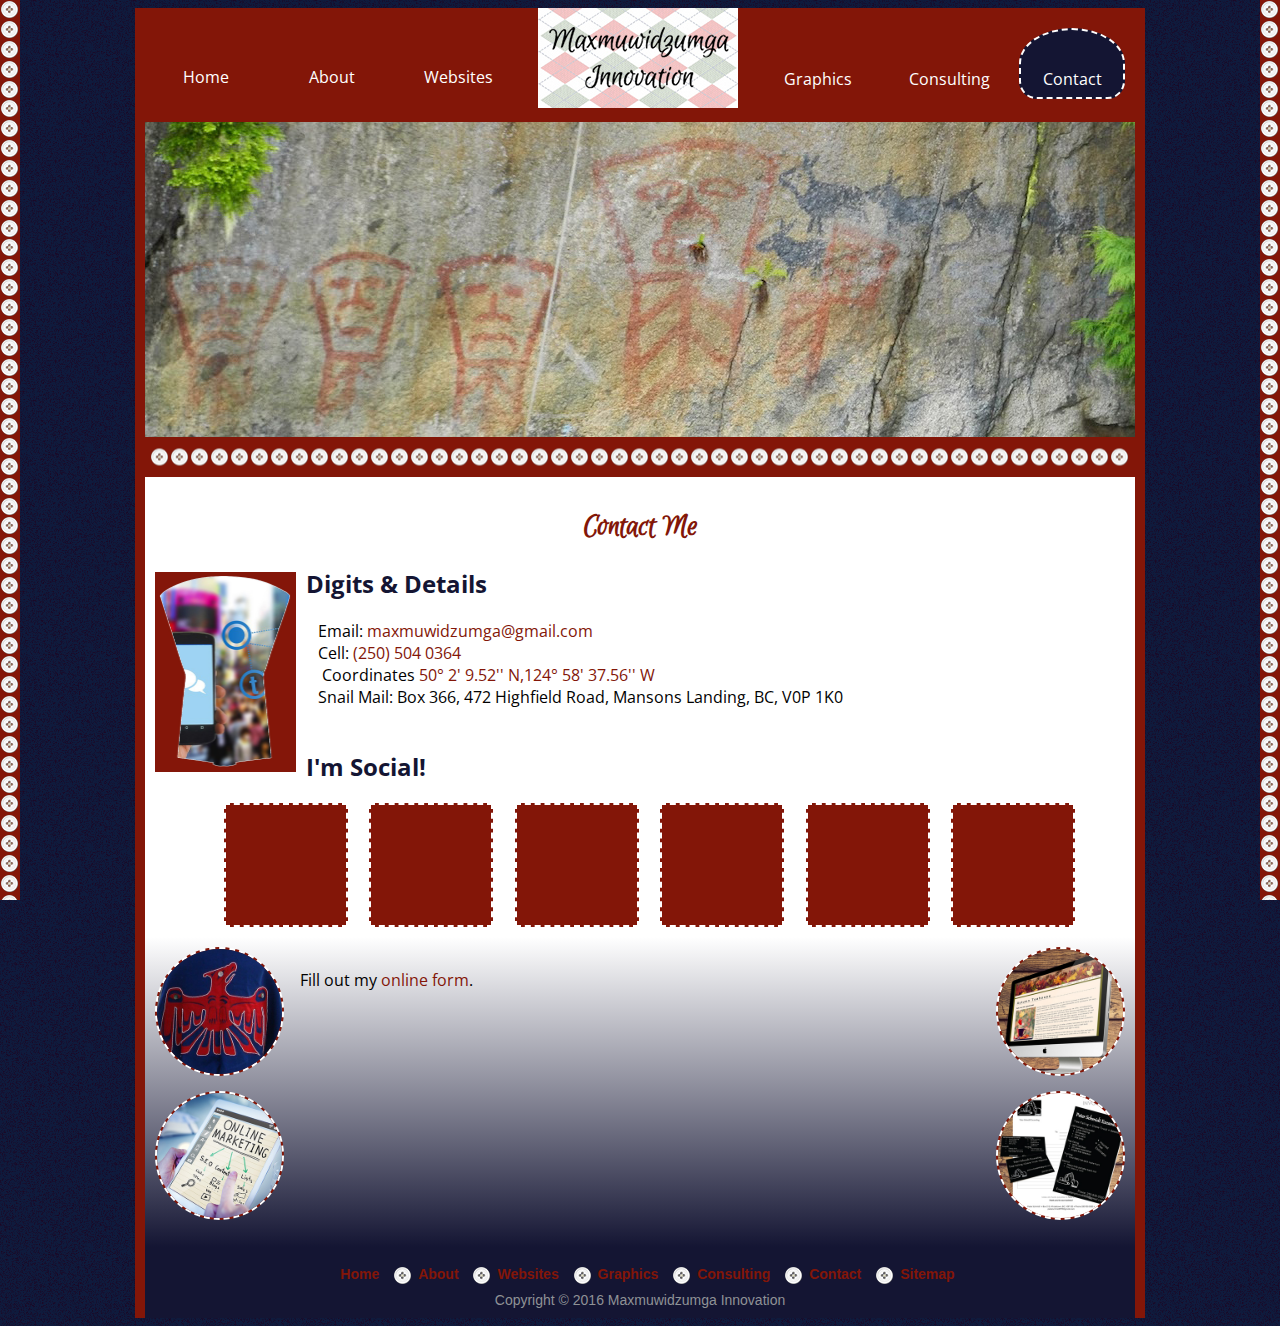
==== contact.html @ 0b85b28d "Added files via upload" ====
<!doctype html>
<html>
<head>
	<meta charset="UTF-8">
	<meta name="description" content="Take the next step! Connect with Maxmuwidzumga Innovation via email, snail mail or telephone. We're social! Follow us on Facebook, Twitter, LinkedIn, etc.">
    <meta name="keywords" content="aboriginal company, telephone, email, snail mail, social media, Indigenous, follow us, location, Indigenous technology, discuss your needs">
	<meta name="author" content="Carla Voyageur"> 
    <meta name="robots" content="index,follow">
    <!-- Contact Maxmuwidzumga Innovation, map, connect with us -->
    <title>Contact Us | Maxmuwidzumga Innovation</title>
    <link href="final.css" rel="stylesheet" type="text/css">
    <link href='https://fonts.googleapis.com/css?family=Euphoria+Script%7COpen+Sans' rel='stylesheet' type='text/css'>
</head>

<body>
<div id="border-left"></div>
<div id="border-right"></div>

<header>
	
<nav>
  <ul id="left">
	<li><a href="index.html" title="Home"><br>Home</a></li>
    <li><a href="about.html" title="About"><br>About</a></li>
    <li><a href="websites.html" title="Websites"><br>Websites</a></li>
  </ul>
  
  <a href="index.html" title="home"><img id="logo" src="images/logo.jpg" width="200" height="100" alt="Maxmuwidzumga Innovation logo" title="Maxmuwidzumga Innovation - Return to homepage"></a>
  
  <ul id="right">
  	<li><a href="graphics.html" title="Graphics"><br>Graphics</a></li>
    <li><a href="consulting.html" title="Consulting"><br>Consulting</a></li>
    <li><a class="active" href="contact.html" title="Contact"><br>Contact</a></li>
  </ul>
</nav> 

</header>

<div class="banner">
	<img src="images/pictographs-banner.jpg" width="990" height="315" alt="Maxmuwidzumga Innovation banner" title="Pictographs from Kingcome Inlet, BC">
    <hr>
</div>

<main>
  <h1>Contact Me</h1>
  <img class="floatLeft" src="images/copper-contact.jpg" width="565" height="800" alt="Contact - Maxmuwidzuma Innovation" title="How to get in touch with Maxmuwidzumga"> 

<h2 class="animated bounce">Digits & Details</h2>
<div class="entypo-paper-plane">&nbsp;&nbsp; Email: <a href="mailto:max&#109;uw&#105;&#100;z&#117;mg&#97;&#64;&#103;&#109;&#97;&#105;&#108;&#46;&#99;&#111;&#109;">max&#109;uw&#105;&#100;z&#117;mg&#97;&#64;&#103;&#109;&#97;&#105;&#108;&#46;&#99;&#111;&#109;</a></div>
<div class="entypo-phone">&nbsp;&nbsp; Cell: <a href="tel:250-504-0364" target="new">(250) 504 0364</a></div>
<div class="entypo-location">&nbsp;&nbsp;&nbsp; Coordinates <a href="http://maps.google.com/?q=50.0359780,-124.9770990" target="new">50° 2' 9.52'' N,124° 58' 37.56'' W</a></div>
<div class="entypo-mail">&nbsp;&nbsp; Snail Mail: Box 366, 472 Highfield Road, Mansons Landing, BC, V0P 1K0 </div>
<br>
<h2>I'm Social!</h2>

<ul id="social">
   <li>
      <a href="https://www.facebook.com/cvoyageur" target="new"><div class='entypo-facebook'></div></a>
    </li>
    
    <li>
      <a href=" https://twitter.com/Maxmuwidzumga" target="new"><div class='entypo-twitter'></div></a>
    </li>
    
    <li>
      <a href=" https://www.behance.net/ki_jane" target="new"> <div class='entypo-behance'> </div> </a>
    </li>
    
    <li>
      <a href="https://ca.linkedin.com/in/carlavoyageur" target="new"><div class='entypo-linkedin'></div></a>
    </li>
    
    <li>
      <a href="https://github.com/maxmuwidzumga" target="new"><div class='entypo-github'></div></a>
    </li>
    
    <li>
      <a href="https://www.pinterest.com/ki_jane/" target="new"><div class='entypo-pinterest'></div></a>
    </li>
  </ul> 
 
  
</main>    
    
<div id="background">          		
<div id="column-left">
<a href="about.html"><img class="circular" src="images/about.jpg" width="300" height="300" alt="About Maxmuwidzuma Innovation" title="Learn more about Maxmuwidzumga Innovation"></a>

<a href="consulting.html"><img class="circular" src="images/online-plan.jpg" width="300" height="300" alt="Consulting Services - Maxmuwidzuma Innovation" title="Learn more about Maxmuwidzumga's consulting services"></a> 
   
</div>

<div id="column-right">
 <a href="websites.html"><img class="circular" src="images/website-mac.jpg" width="300" height="300" alt="Website Design - Maxmuwidzuma Innovation" title="Learn more &amp; view Maxmuwidzumga's website design/development work"></a>
  <a href="graphics.html"><img class="circular" src="images/psexcavating.jpg" width="300" height="300" alt="Graphic Design - Maxmuwidzuma Innovation" title="Learn more &amp; view Maxmuwidzumga's graphic design work"></a>
   
</div>
    
 <br>   
 <div id="wufoo">
    <div id="wufoo-zg5nexd130p27o">Fill out my 
    	<a href="https://kijane.wufoo.com/forms/zg5nexd130p27o">online form</a>.
	</div>
	
   <!-- <div id="wuf-adv" style="font-family:inherit;font-size: small;color:#a7a7a7;text-align:center;display:block;">There are tons of 		<a href="http://www.wufoo.com/features/">Wufoo features</a> to help make your forms awesome.
    </div> -->
    
	<script type="text/javascript">var zg5nexd130p27o;(function(d, t) {
	var s = d.createElement(t), options = {
	'userName':'kijane',
	'formHash':'zg5nexd130p27o',
	'autoResize':true,
	'height':'517',
	'async':true,
	'host':'wufoo.com',
	'header':'show',
	'ssl':true};
	s.src = ('https:' == d.location.protocol ? 'https://' : 'http://') + 'www.wufoo.com/scripts/embed/form.js';
	s.onload = s.onreadystatechange = function() {
	var rs = this.readyState; if (rs) if (rs != 'complete') if (rs != 'loaded') return;
	try { zg5nexd130p27o = new WufooForm();zg5nexd130p27o.initialize(options);zg5nexd130p27o.display(); } catch (e) {}};
	var scr = d.getElementsByTagName(t)[0], par = scr.parentNode; par.insertBefore(s, scr);
	})(document, 'script');</script>
</div>
    


</div>

<footer>

	<ul>
		<li><a href="index.html" title="Home">Home</a></li>
		<li><a href="about.html" title="About">About</a></li>
		<li><a href="websites.html" title="Websites">Websites</a></li>
		<li><a href="graphics.html" title="Graphics">Graphics</a></li>
		<li><a href="consulting.html" title="Consulting">Consulting</a></li>
		<li><a href="contact.html" title="Contact">Contact</a></li>
        <li><a href="sitemap.html" title="Sitemap">Sitemap</a></li>

	</ul>


		<p class="footer-copyright"><!-- #BeginLibraryItem "/Library/Copyright.lbi" --> Copyright &copy; 2016 Maxmuwidzumga Innovation <!-- #EndLibraryItem --></p>
    
</footer>


</body>
</html>
---- final.css ----
@import "compass/css3";
@import url(http://weloveiconfonts.com/api/?family=entypo);
/* entypo */

[class*="entypo-"]:before {
    font-family: 'entypo', sans-serif;
}

html {
    background-image: url(images/img-noise.png);
}

#border-left,
#border-right {
    background: #831608;
    background-image: url(images/buttons.png);
    background-repeat: repeat-y;
    position: fixed;
    top: 0;
    bottom: 0;
    width: 20px;
}

#border-left {
    left: 0;
}

#border-right {
    right: 0;
}

body {
    background: #fff;
    width: 990px;
    margin-right: auto;
    margin-left: auto;
    font-family: 'Open Sans', sans-serif;
    color: #010101;
    border-left: 10px solid #831608;
    border-right: 10px solid #831608;
}

.banner {
    padding-bottom: 5px;
    padding-top: 10px;
    background-color: #831608;
}

main {
    padding: 10px;
}

section {
    width: 970px;
	height: auto;
}

#background {
    /* IE10+ */
    
    background-image: -ms-linear-gradient(top, #FFFFFF 0%, #141533 100%);
    /* Mozilla Firefox */
    
    background-image: -moz-linear-gradient(top, #FFFFFF 0%, #141533 100%);
    /* Opera */
    
    background-image: -o-linear-gradient(top, #FFFFFF 0%, #141533 100%);
    /* Webkit (Safari/Chrome 10) */
    
    background-image: -webkit-gradient(linear, left top, left bottom, color-stop(0, #FFFFFF), color-stop(100, #141533));
    /* Webkit (Chrome 11+) */
    
    background-image: -webkit-linear-gradient(top, #FFFFFF 0%, #141533 100%);
    /* W3C Markup */
    
    background-image: linear-gradient(to bottom, #FFFFFF 0%, #141533 100%);
	min-height: 290px;
	padding: 10px;

}

header {
    width: 990px;
    background-color: #831608;
}

nav {
    text-align: center;
}

nav ul {
    margin: 0;
    background-color: #831608;
    height: auto;
    padding: 10px 0 0 0;
}

nav li {
    display: inline;
    list-style-type: none;
}

nav ul li a {
    display: inline-block;
    -webkit-box-sizing: content-box;
    -moz-box-sizing: content-box;
    box-sizing: content-box;
    color: #fff;
    padding: 16px 16px;
    text-decoration: none;
    width: 70px;
    height: 50px;
    margin: 10px;
}

nav ul li a:hover:not(.active) {
    -webkit-box-sizing: content-box;
    -moz-box-sizing: content-box;
    box-sizing: content-box;
    background-color: #141533;
    border: 2px dashed #fff;
    -webkit-border-radius: 75px 75px 25px 25px / 50px 50px 25px 25px;
    border-radius: 75px 75px 25px 25px / 50px 50px 25px 25px;
    width: 70px;
    height: 35px;
}

nav ul li a.active {
    background-color: #141533;
    border: 2px dashed #fff;
    -webkit-border-radius: 75px 75px 25px 25px / 50px 50px 25px 25px;
    border-radius: 75px 75px 25px 25px / 50px 50px 25px 25px;
    width: 70px;
    height: 35px;
}

#logo {
    vertical-align: top;
    position: relative;
    margin: 0 auto;
    clear: both;
}

#left {
    float: left;
}

#right {
    float: right;
}

footer {
    box-sizing: border-box;
    width: 100%;
    font: bold 14px sans-serif;
    text-align: center;
    padding: 10px;
}

footer ul {
    list-style-type: none;
    margin: 0;
    padding: 0;
}

footer li {
    display: inline;
    line-height: 2.5;
    padding-bottom: 3px;
}

footer li + li {
    background-image: url(images/buttons.png);
    background-repeat: no-repeat;
}

footer li a {
    color: #831608;
    text-align: center;
    padding: 10px;
    margin-left: 15px;
    text-decoration: none;
}

footer .footer-copyright {
    color: #8f9296;
    font-size: 14px;
    font-weight: normal;
    margin: 0 auto;
}

#xsg ul li a {font-weight:bold; }
#xsg ul ul li a {font-weight:normal; }
#xsg a {text-decoration:none; }
       #xsg p {margin:10px 0px 10px 0px;}
        #xsg ul {list-style:square; }
        #xsg li {}
        #xsg th { text-align:left;font-size: 0.9em;padding:2px 10px 2px 2px; border-bottom:1px solid #CCCCCC; border-collapse:collapse;}
        #xsg td { text-align:left;font-size: 0.9em; padding:2px 10px 2px 2px; border-bottom:1px solid #CCCCCC; border-collapse:collapse;}
        
        #xsg .title {font-size: 0.9em;  color:#132687;  display:inline;}
        #xsg .url {font-size: 0.7em; color:#999999;}
        
        #xsgHeader { width:100%; float:left; margin:0px 0px 5px 0px; border-bottom:2px solid #132687; }
       s
        #xsgBody {padding:10px;float:left;}
        #xsgFooter { color:#999999; width:100%; float:left; margin:20px 0px 15px 0px; border-top:1px solid #999999;padding: 10px 0px 10px 0px; }
        #xsgFooter a {color:#999999; font-size:11px; text-decoration:none;   }    
        #xsgFooter span {color:#999999; font-size:11px; text-decoration:none; margin-left:20px; }  

#column-right {
    width: 129px;
    float: right;
}

#column-left {
    float: left;
    width: 129px;
}

#column-left img {
    width: 125px;
    height: 125px;
    margin-bottom: 10px;
}

#column-right img {
    width: 125px;
    height: 125px;
    margin-bottom: 10px;
}

.front-center {
    display: table;
    width: 90%;
    margin: 20px auto;
}

.front-center a {
    display: table-cell;
    text-align: center;
    width: 16%;
}

.front-center h3 {
    display: table-cell;
    text-align: center;
    width: 16%;
    margin-bottom: 0;
}

.front-center p {
    display: table-cell;
    text-align: center;
    width: 16%;
    color: #000;
    margin-top: 0;
    padding-top: 0;
    color: #d7d7dd;
}

.front-center img {
    width: 100%;
    max-width: 150px;
    max-height: 150px;
}

.circular {
    border-radius: 50%;
    border: 2px dashed #fff;
    background-color: #831608;
}

.centre{
    margin: 0 auto;
}

#centre{
    margin: 0 auto;
}

a {
    text-decoration: none;
    color: #831608;
    text-align: center;
    margin-top: 5px;
}

h1 {
    text-align: center;
    font-family: 'Euphoria Script', cursive;
    color: #831608;
}

h2 {
    text-align: left;
    color: #141533;
}

h3 a {
    font-family: 'Euphoria Script', cursive;
    color: #831608;
    font-weight: bolder;
    font-size: 1.25em;
}

h3 a:hover:not(.active) {
    color: #141533;
}

footer {
    padding: 10px;
    clear: both;
    float: none;
    text-align: center;
    color: #fff;
    background-color: #141533;
}

hr {
    background-image: url(images/buttons.png);
    background-repeat: repeat-x;
    height: 20px;
    width: 980px;
    background-color: #831608;
    border-style: none;
    background-position: center;
    margin-top: 5px;
    margin-bottom: 5px;
}

#social {
    text-align: center;
    transform: translatez(0);
    margin: 0 auto;
    width: 90%;
    display: table
}

#social ul {
    display: inline-table;
}

#social li {
    width: 120px;
    height: 120px;
    display: table-cell;
	/*display: inline-block;*/
    margin: 20px;
    list-style: none;
}

#social li div {
    width: 120px;
    height: 120px;
    color: #fff;
    font-size: 3.4em;
    text-align: center;
    line-height: 120px;
    background-color: #831608;
    transition: all 0.5s ease;
	border: 2px dashed #fff;
}

#social li div:hover {
    transform: rotate(360deg);
    border-radius: 100px;
	border: 2px dashed #fff;
    background-color: #831608;
}

img.floatLeft {
	float: left;
	width: 141px;
	height: 200px;
	margin-right: 10px;
	margin-top: 5px;

    background-color: #831608;
}

.btn {
  -webkit-border-radius: 28;
  -moz-border-radius: 28;
  border-radius: 28px;
  font-family: 'Open Sans', sans-serif;
  color: #ffffff;
  font-size: 20px;
  background: #831608;
  padding: 10px 20px 10px 20px;
  border: dotted #fff 3px;
  text-decoration: none;
  width: 350px;
  text-align: center;
  clear: none;
}

.btn:hover {
  background: #141533;
  text-decoration: none;
}

#wufoo {
	width: 680px;
	margin: 0 auto;
}

.columns {
	-webkit-column-count: 2;
	-moz-column-count: 2;
	column-count: 2;
	-webkit-column-gap: 40px;
	column-gap: 40px;
	-moz-column-gap: 40px;
}

ol {
	text-decoration:none;
}

.animated {
    -webkit-animation-duration: 1s;
    animation-duration: 1s;
    -webkit-animation-fill-mode: both;
    animation-fill-mode: both;
}

@-webkit-keyframes bounce {
    0%, 20%, 50%, 80%, 100% {-webkit-transform: translateY(0);}
    40% {-webkit-transform: translateY(-30px);}
    60% {-webkit-transform: translateY(-15px);}
} 
@keyframes bounce {
    0%, 20%, 50%, 80%, 100% {transform: translateY(0);}
    40% {transform: translateY(-30px);}
    60% {transform: translateY(-15px);}
} 
/*
 * Adding the animation to our element
*/
.bounce {
    -webkit-animation-name: bounce;
    animation-name: bounce;
}
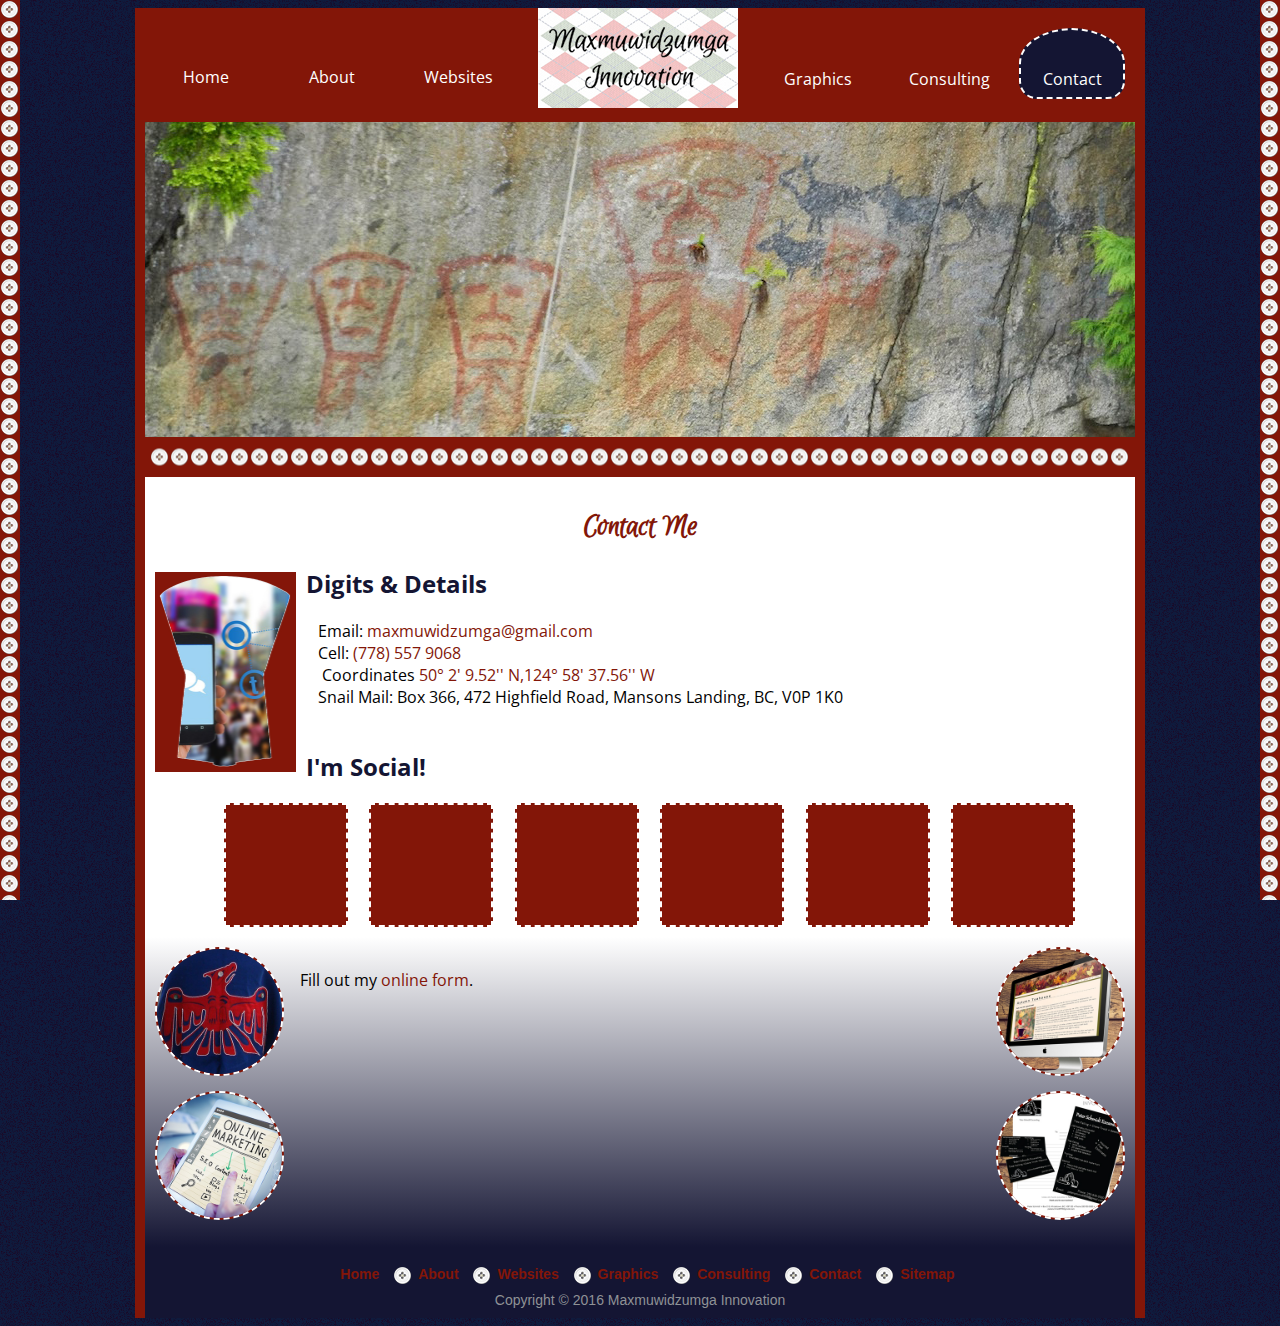
==== commit 63995fee: "Update contact.html" ====
--- a/contact.html
+++ b/contact.html
@@ -47,7 +47,7 @@
 
 <h2 class="animated bounce">Digits & Details</h2>
 <div class="entypo-paper-plane">&nbsp;&nbsp; Email: <a href="mailto:max&#109;uw&#105;&#100;z&#117;mg&#97;&#64;&#103;&#109;&#97;&#105;&#108;&#46;&#99;&#111;&#109;">max&#109;uw&#105;&#100;z&#117;mg&#97;&#64;&#103;&#109;&#97;&#105;&#108;&#46;&#99;&#111;&#109;</a></div>
-<div class="entypo-phone">&nbsp;&nbsp; Cell: <a href="tel:250-504-0364" target="new">(250) 504 0364</a></div>
+<div class="entypo-phone">&nbsp;&nbsp; Cell: <a href="tel:778-557-9068" target="new">(778) 557 9068</a></div>
 <div class="entypo-location">&nbsp;&nbsp;&nbsp; Coordinates <a href="http://maps.google.com/?q=50.0359780,-124.9770990" target="new">50° 2' 9.52'' N,124° 58' 37.56'' W</a></div>
 <div class="entypo-mail">&nbsp;&nbsp; Snail Mail: Box 366, 472 Highfield Road, Mansons Landing, BC, V0P 1K0 </div>
 <br>
